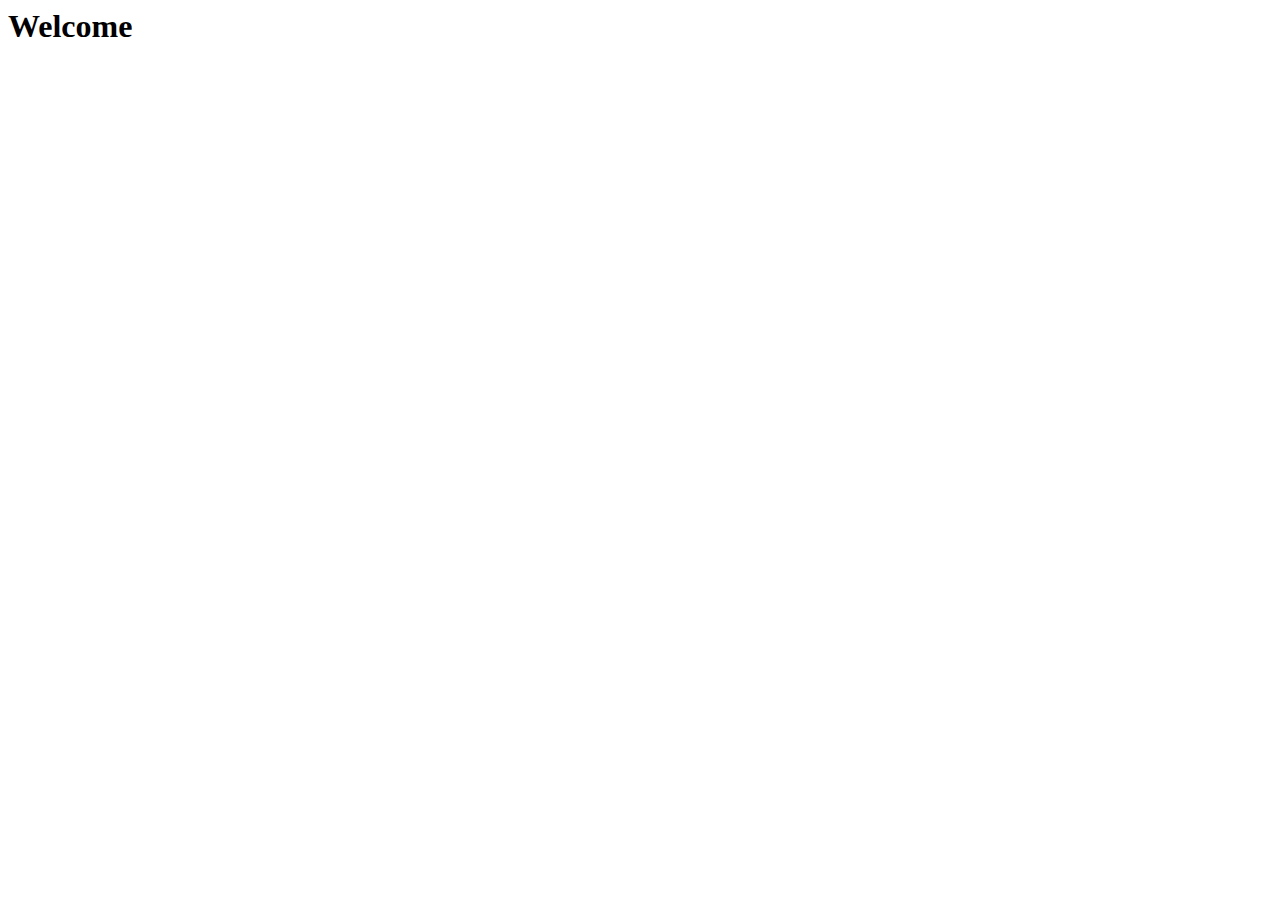
==== index.html @ f9201c5c "v1" ====
<html lang="en">
<head>
    <meta charset="UTF-8">
    <meta http-equiv="X-UA-Compatible" content="IE=edge">
    <meta name="viewport" content="width=device-width, initial-scale=1.0">
    <title>Document</title>
</head>
<body>
    
    <h1 id="ElemId">Welcome</h1>



    <script src="index.js"></script>
</body>
</html>
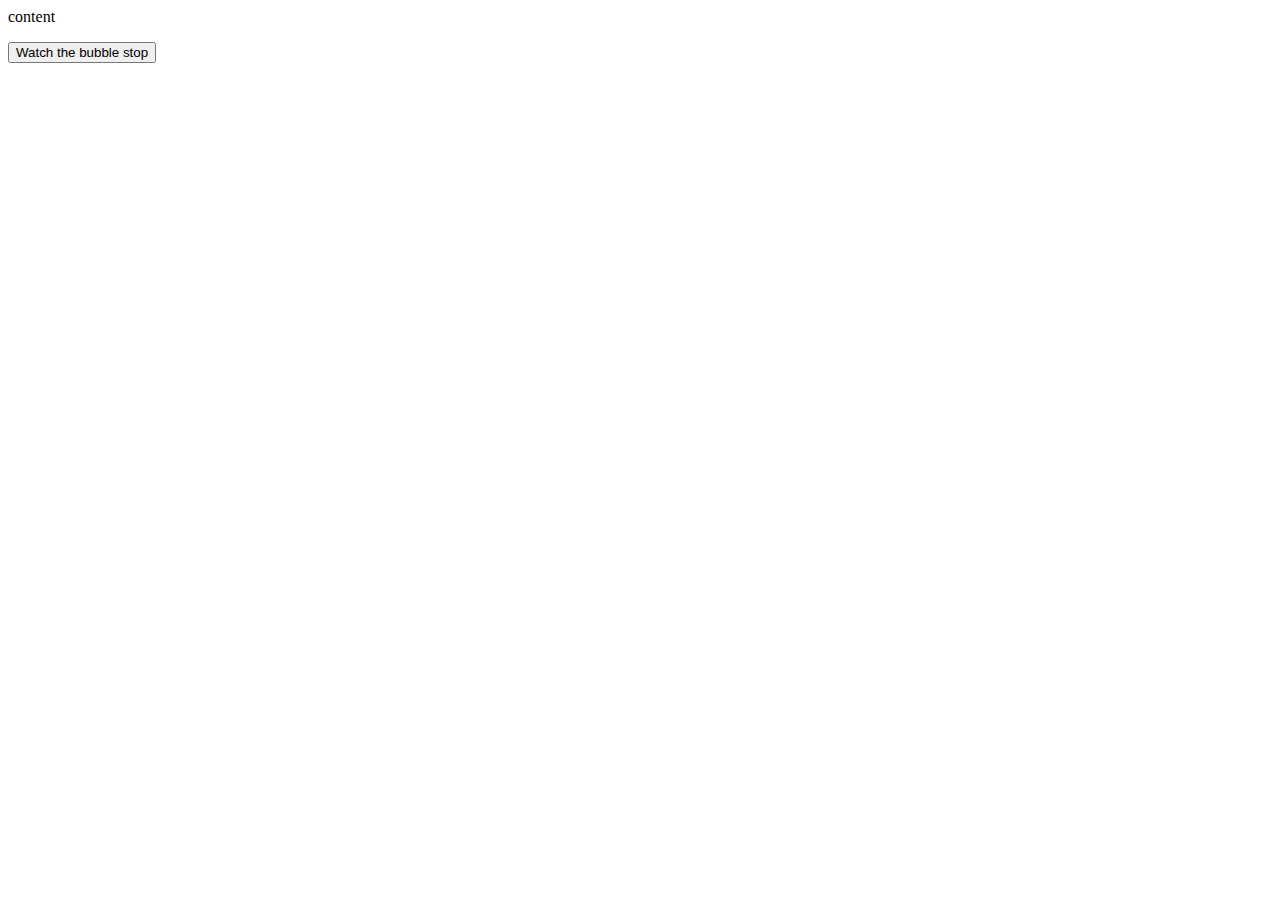
==== commit 0369d650: "v1" ====
--- a/index.html
+++ b/index.html
@@ -6,8 +6,14 @@
     <title>Document</title>
 </head>
 <body>
-    
-    <h1 id="ElemId">Welcome</h1>
+    <div class="cta container"> 
+        <p>content</p>
+        <button class="cta button">Watch the bubble stop</button>
+    </div> 
+
+
+
+
 
 
 
